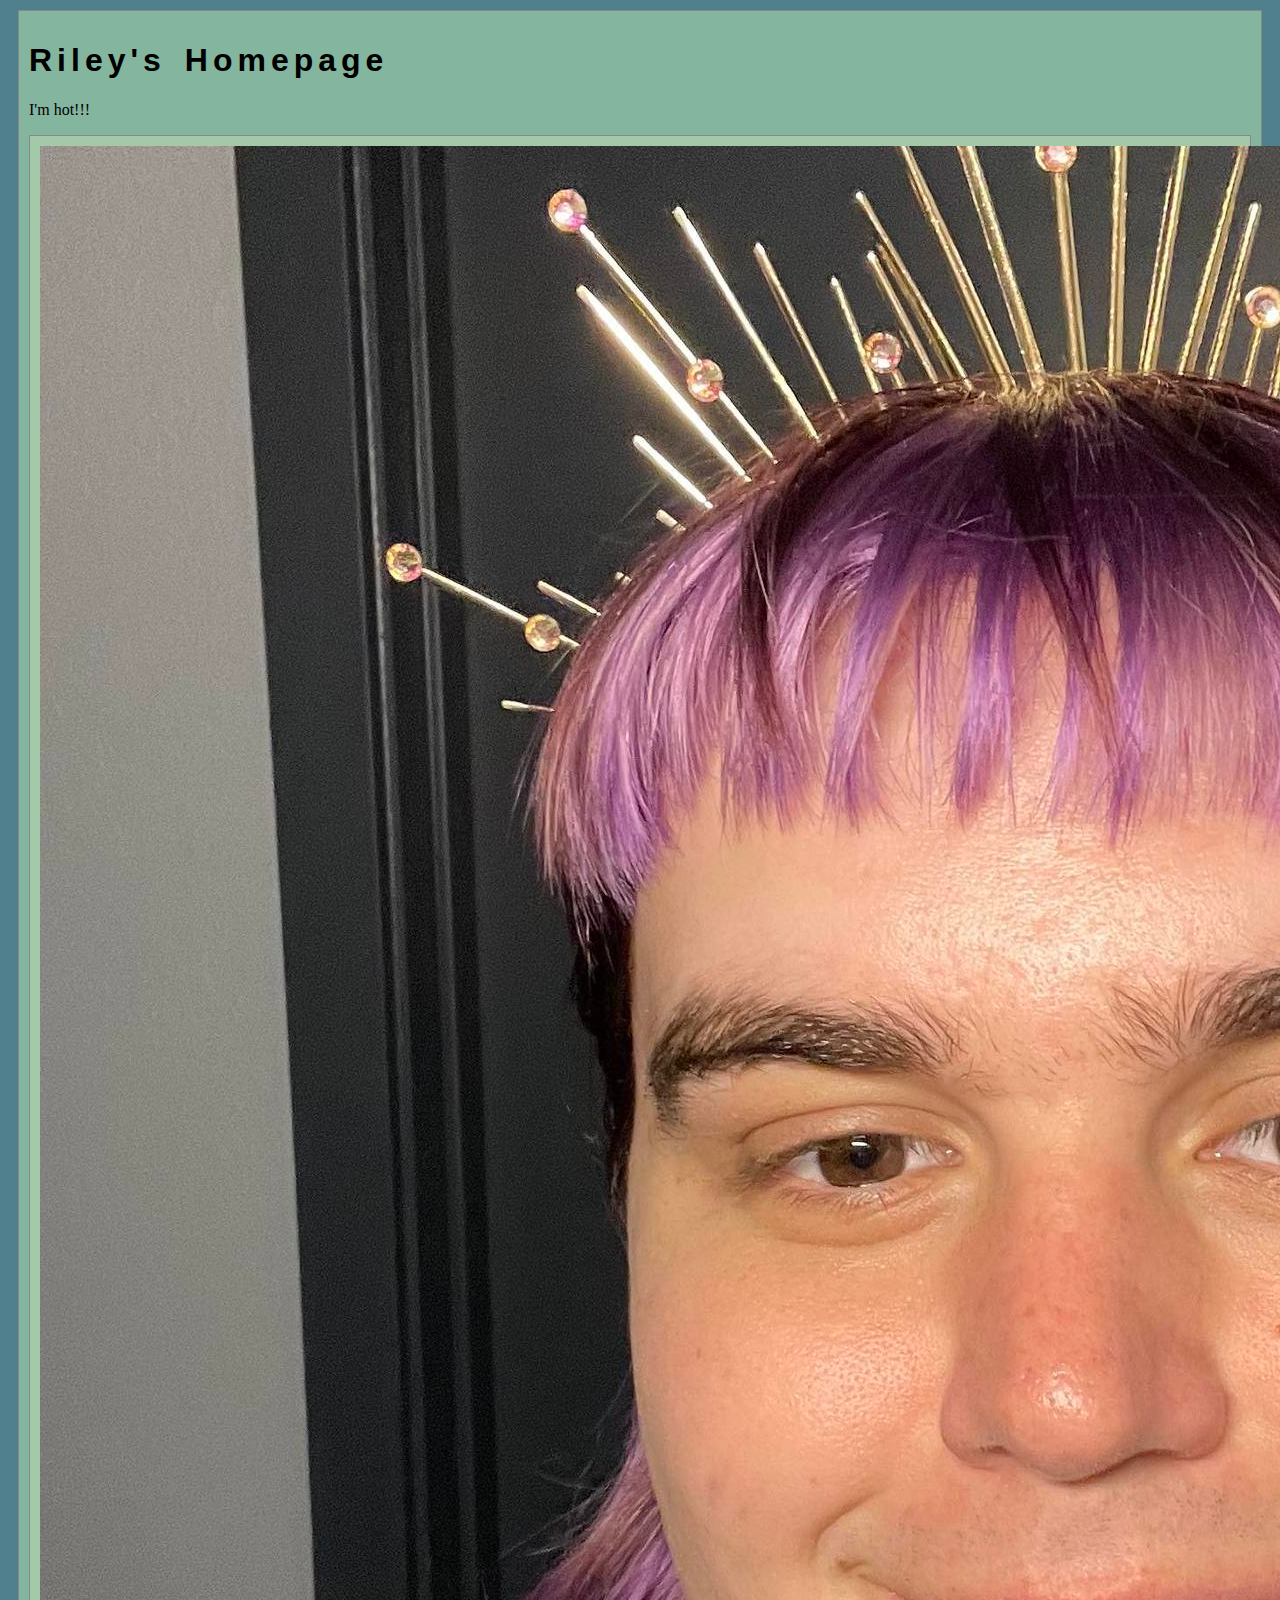
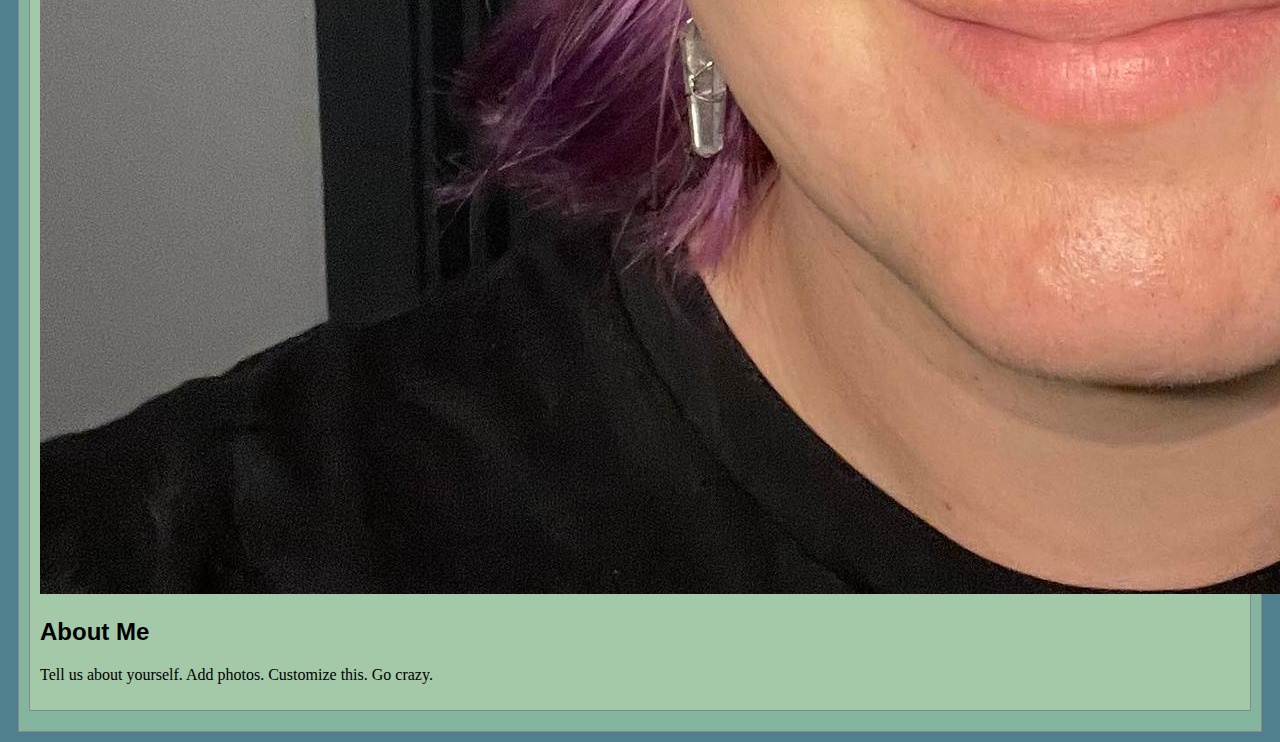
==== index.html @ 09867271 "Update index.html" ====
<!DOCTYPE html>
<html>
<head>
	<!-- This title is used for tabs and bookmarks -->
	<title>Riley's Homepage</title>

	<!-- Use UTF character set, a good idea with any webpage -->
	<meta charset="UTF-8" />
	<!-- Set viewport so page remains consistently scaled w narrow devices -->
	<meta name="viewport" content="width=device-width, initial-scale=1.0" />

	<!-- Include a sitewide CSS file for consistent styling across the site -->
	<link rel="stylesheet" type="text/css" href="css/site.css">
	<!-- Lab-specifc CSS file for any special styling of this particular page -->
	<link rel="stylesheet" type="text/css" href="css/homepage.css">
	<!-- Link to javascript file - DEFER waits until all elements are rendered -->

	<!-- <script type="text/javascript" src="./js/lab.js" DEFER></script> -->
</head>
<body>
	<!-- Style this page by changing the CSS in ../css/site.css or css/lab.css -->
	<main id="content">
		<section>
			<h1>Riley's Homepage</h1>
			<p>I'm hot!!!</p>
			<div class="minor-section">
					<!-- Note that all filenames use lowercase and no spaces -->
					<div class="my-portrait"> <img src="./img/my-portrait.jpg">
					<h2>About Me</h2>
					<p>Tell us about yourself. Add photos. Customize this. Go crazy.</p>
			</div>
		</section>
		<nav id="links">
			<!-- Put links to labs here. -->
		</nav>
	</main>
</body>
</html>
---- css/site.css ----
/* we can use a single css file to style all the files in our wwebsite */

/* you can pick your own background colors, text colors, and fonts */

/* we can select an html element tag, in this case "body" will apply to the whole document */
body {
  background-color: #50808E;
}

/* we can have rules apply to multiple elements at the same time with commas */
h1,h2,h3 {
  font-family: sans-serif;
}

/* and we can have rules that overlap other rules, both take effect */
h1 {
  letter-spacing: 5px;
  word-spacing: 5px;
  font-size: 200%;
}

/* the hashtag in a CSS selector selects an element by id, e.g., id="content" */
#content {
  margin: 10px;
  padding: 10px;
  border: solid 1px #888;
  background-color: #84B59F;
}

/* the period in a CSS selector selects an element by class, e.g., class="minor-section" */
.minor-section {
  padding: 10px;
  margin-bottom: 10px;
  border: solid 1px #888;
  background-color: #A3C9A8;
}

#my-portrait {
  width: 45px;
}
---- css/homepage.css ----
/* this css file will only style the homepage of our site */
#my-portrait {
  width: 45px;
}
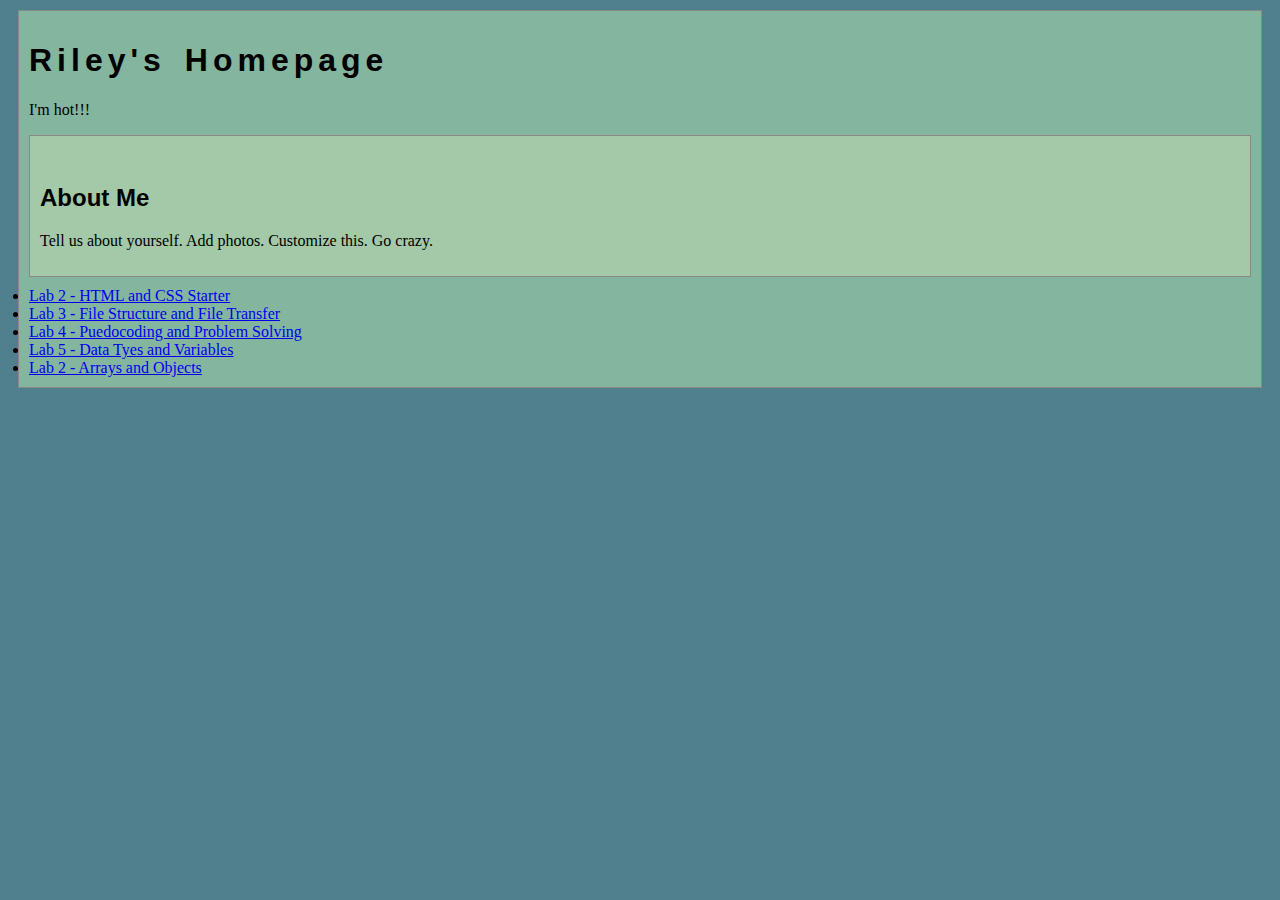
==== commit 3f5ff335: "Update index.html" ====
--- a/index.html
+++ b/index.html
@@ -25,12 +25,17 @@
 			<p>I'm hot!!!</p>
 			<div class="minor-section">
 					<!-- Note that all filenames use lowercase and no spaces -->
-					<div class="my-portrait"> <img src="./img/my-portrait.jpg">
+					<div class="my-portrait"> <img src="">
 					<h2>About Me</h2>
 					<p>Tell us about yourself. Add photos. Customize this. Go crazy.</p>
 			</div>
 		</section>
 		<nav id="links">
+			<li><a href="./lab2/index.html">Lab 2 - HTML and CSS Starter </a></li>
+			<li><a href="./lab3/index.html">Lab 3 - File Structure and File Transfer </a></li>
+			<li><a href="./lab4/index.html">Lab 4 - Puedocoding and Problem Solving </a></li>
+			<li><a href="./lab5/index.html">Lab 5 - Data Tyes and Variables </a></li>
+			<li><a href="./lab6/index.html">Lab 2 - Arrays and Objects </a></li>
 			<!-- Put links to labs here. -->
 		</nav>
 	</main>
--- a/css/site.css
+++ b/css/site.css
@@ -33,8 +33,4 @@
   margin-bottom: 10px;
   border: solid 1px #888;
   background-color: #A3C9A8;
-}
-
-#my-portrait {
-  width: 45px;
 }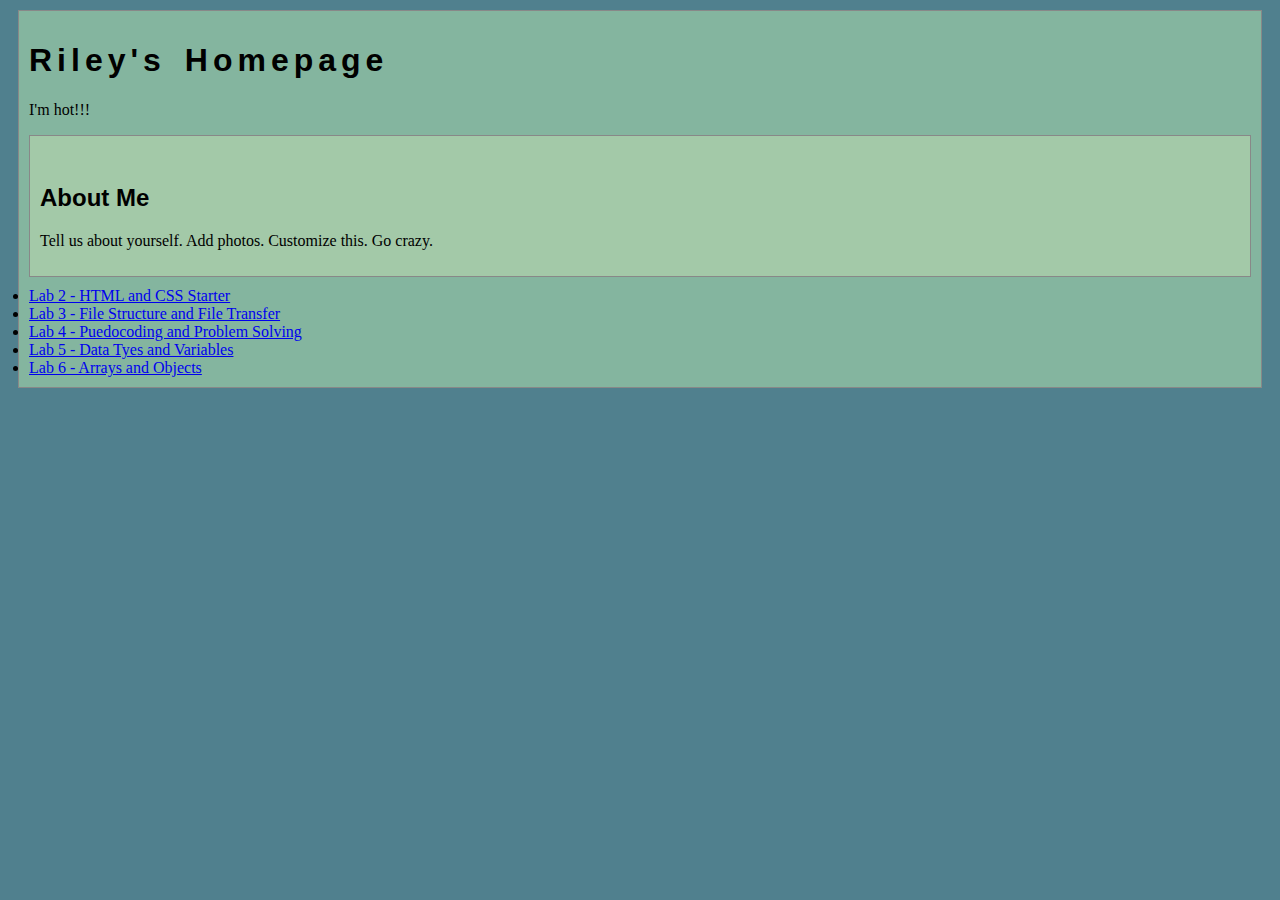
==== commit ff9fc51d: "Update index.html" ====
--- a/index.html
+++ b/index.html
@@ -35,7 +35,7 @@
 			<li><a href="./lab3/index.html">Lab 3 - File Structure and File Transfer </a></li>
 			<li><a href="./lab4/index.html">Lab 4 - Puedocoding and Problem Solving </a></li>
 			<li><a href="./lab5/index.html">Lab 5 - Data Tyes and Variables </a></li>
-			<li><a href="./lab6/index.html">Lab 2 - Arrays and Objects </a></li>
+			<li><a href="./lab6/index.html">Lab 6 - Arrays and Objects </a></li>
 			<!-- Put links to labs here. -->
 		</nav>
 	</main>
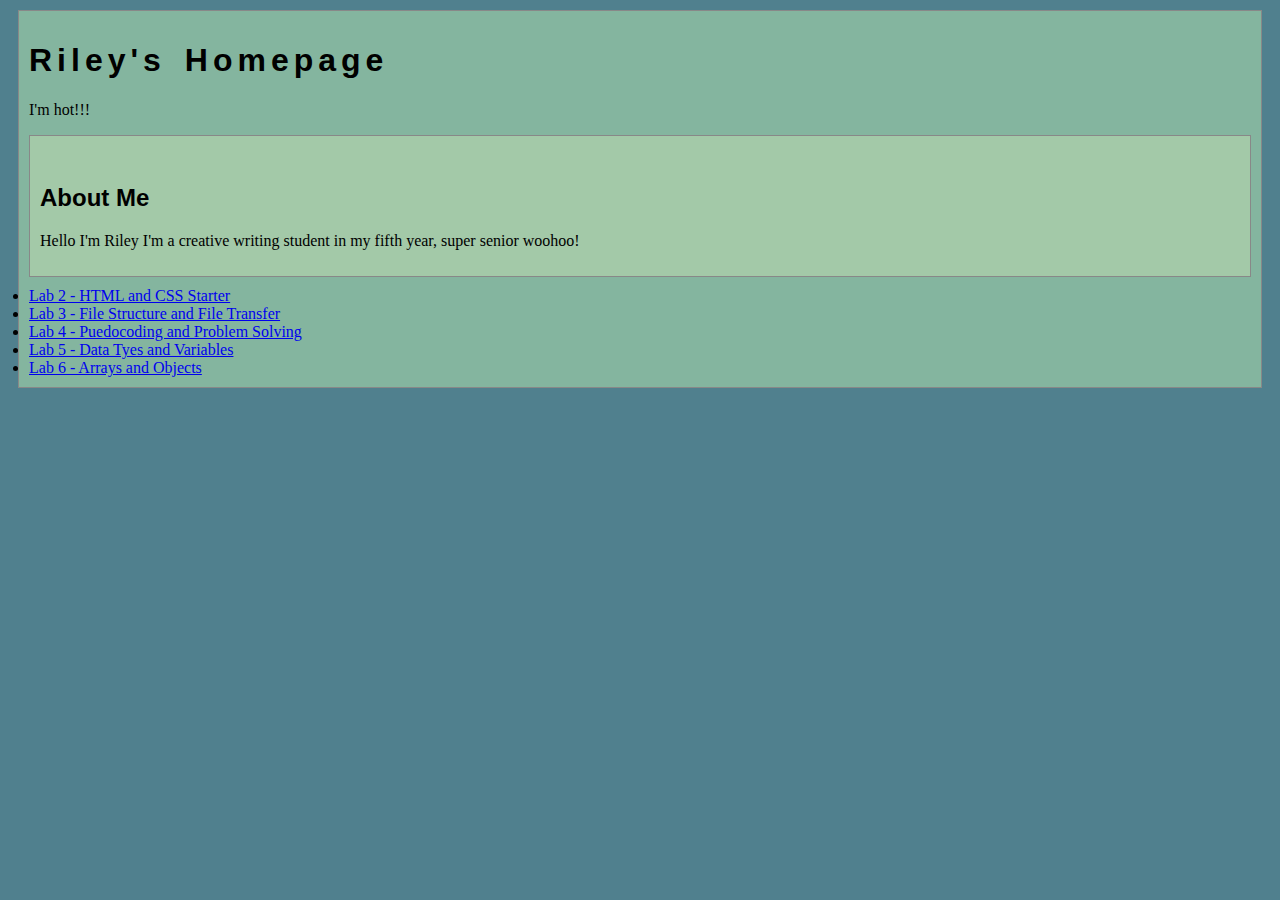
==== commit 58b0982c: "Update index.html" ====
--- a/index.html
+++ b/index.html
@@ -27,7 +27,7 @@
 					<!-- Note that all filenames use lowercase and no spaces -->
 					<div class="my-portrait"> <img src="">
 					<h2>About Me</h2>
-					<p>Tell us about yourself. Add photos. Customize this. Go crazy.</p>
+					<p>Hello I'm Riley I'm a creative writing student in my fifth year, super senior woohoo!</p>
 			</div>
 		</section>
 		<nav id="links">
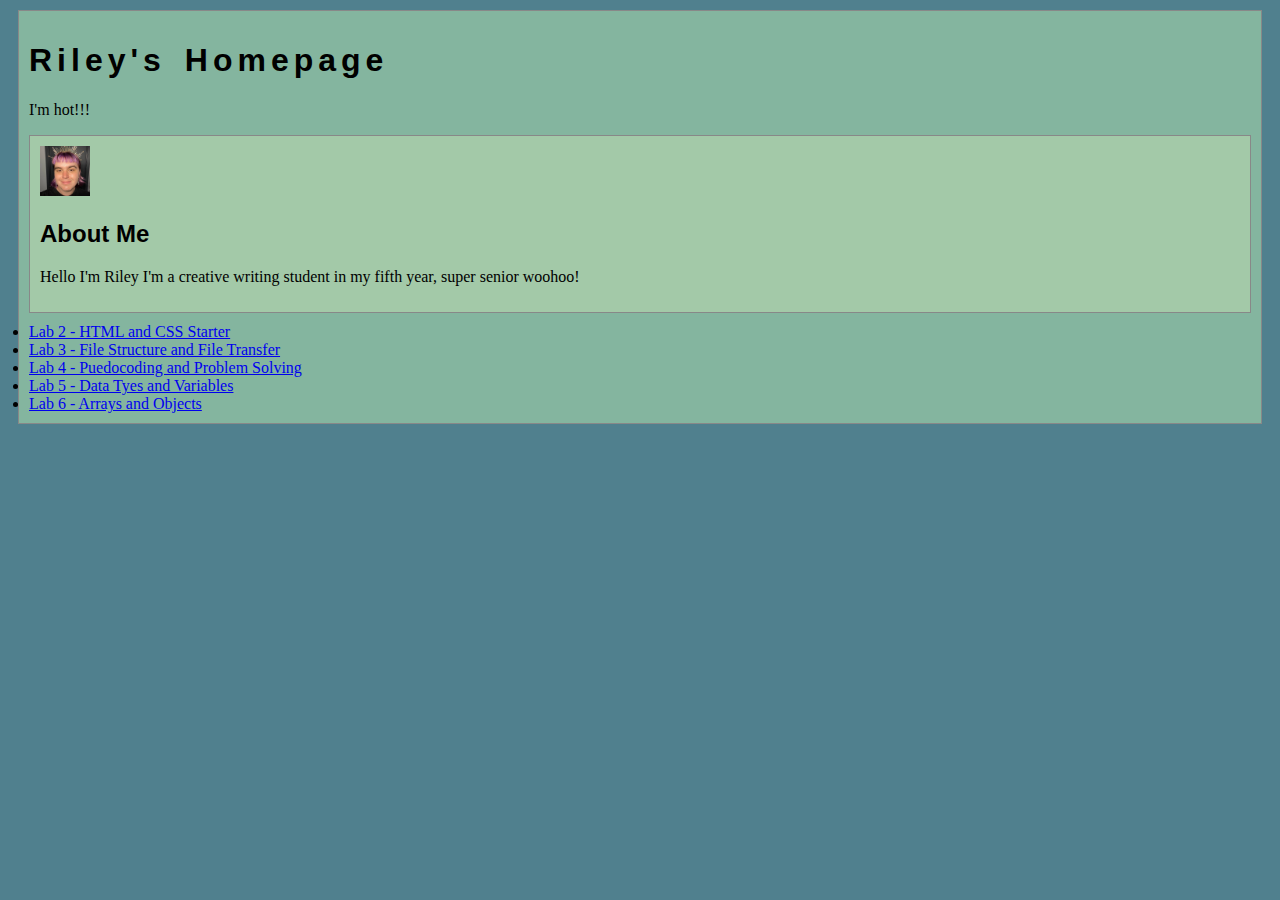
==== commit b2194e17: "Update index.html" ====
--- a/index.html
+++ b/index.html
@@ -25,7 +25,7 @@
 			<p>I'm hot!!!</p>
 			<div class="minor-section">
 					<!-- Note that all filenames use lowercase and no spaces -->
-					<div class="my-portrait"> <img src="">
+					<div class="my-portrait"> <img src="img/my-portrait.jpg" width="50px">
 					<h2>About Me</h2>
 					<p>Hello I'm Riley I'm a creative writing student in my fifth year, super senior woohoo!</p>
 			</div>
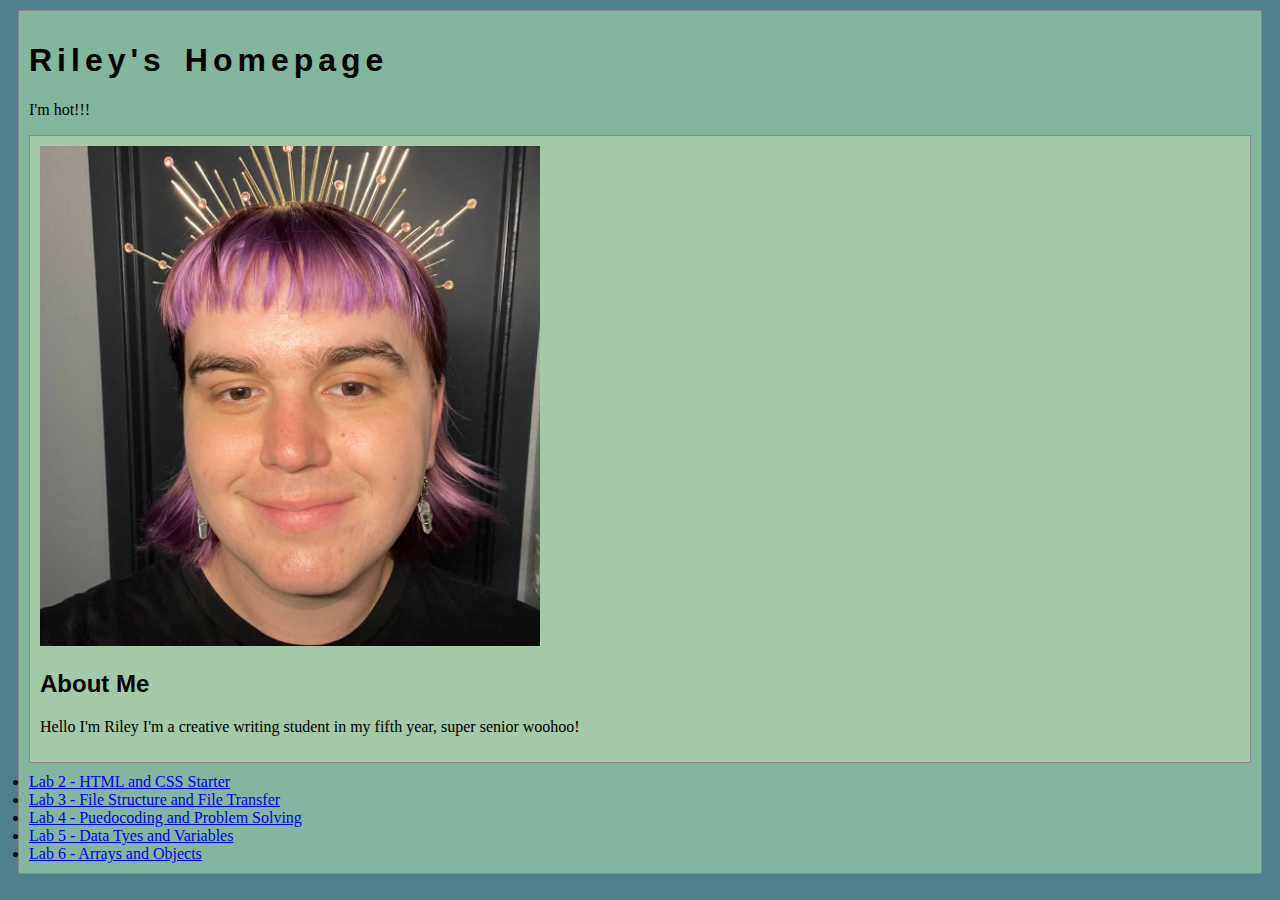
==== commit 3ecf3f7c: "Update index.html" ====
--- a/index.html
+++ b/index.html
@@ -25,7 +25,7 @@
 			<p>I'm hot!!!</p>
 			<div class="minor-section">
 					<!-- Note that all filenames use lowercase and no spaces -->
-					<div class="my-portrait"> <img src="img/my-portrait.jpg" width="50px">
+					<div class="my-portrait"> <img src="img/my-portrait.jpg" width="500px">
 					<h2>About Me</h2>
 					<p>Hello I'm Riley I'm a creative writing student in my fifth year, super senior woohoo!</p>
 			</div>
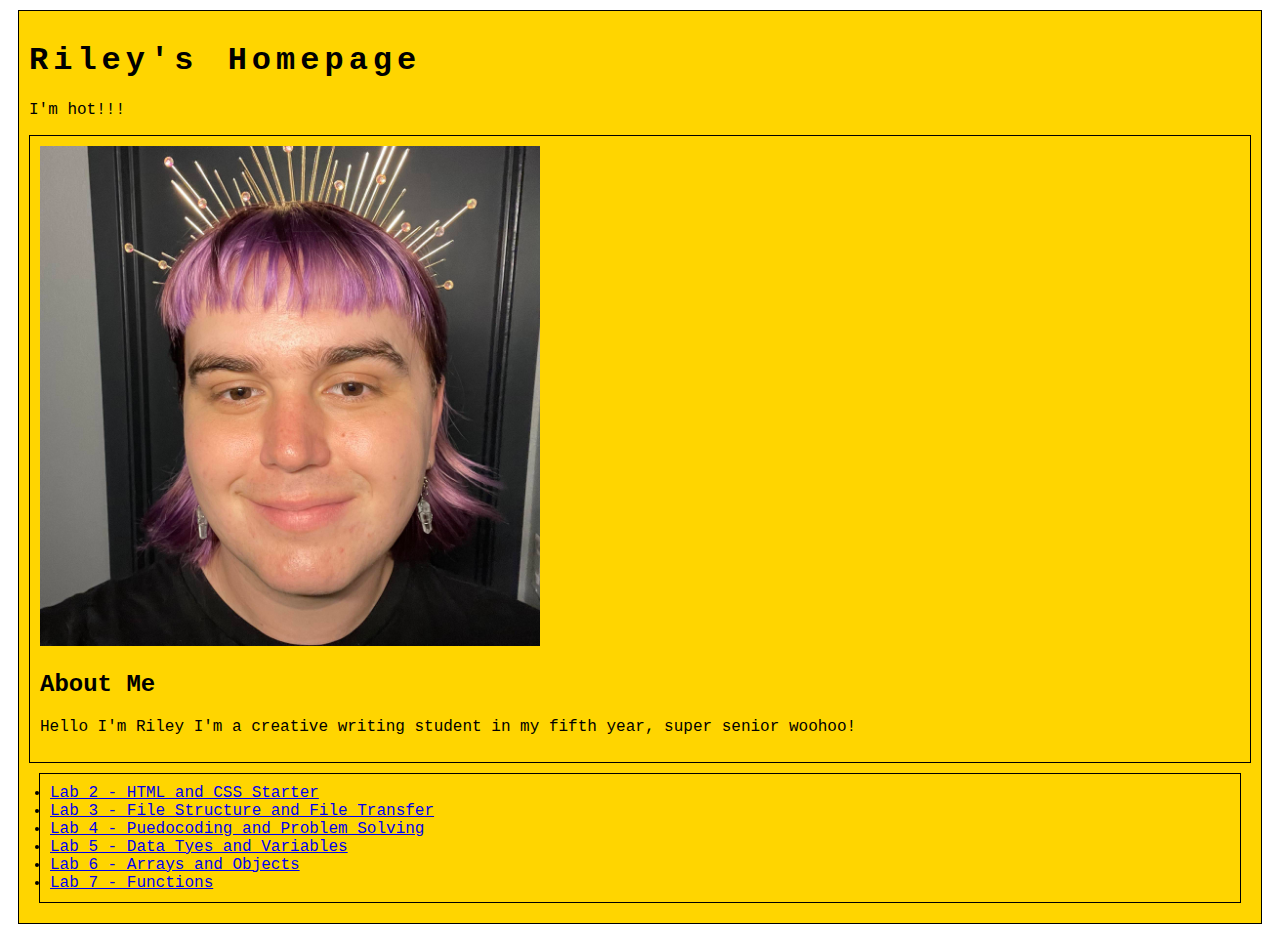
==== commit da7a3b5f: "lab7" ====
--- a/index.html
+++ b/index.html
@@ -36,6 +36,7 @@
 			<li><a href="./lab4/index.html">Lab 4 - Puedocoding and Problem Solving </a></li>
 			<li><a href="./lab5/index.html">Lab 5 - Data Tyes and Variables </a></li>
 			<li><a href="./lab6/index.html">Lab 6 - Arrays and Objects </a></li>
+			<li><a href="./lab7/index.html">Lab 7 - Functions</a></li>
 			<!-- Put links to labs here. -->
 		</nav>
 	</main>
--- a/css/site.css
+++ b/css/site.css
@@ -4,16 +4,16 @@
 
 /* we can select an html element tag, in this case "body" will apply to the whole document */
 body {
-  background-color: #50808E;
+  background-color: #ffffff;
 }
 
 /* we can have rules apply to multiple elements at the same time with commas */
 h1,h2,h3 {
-  font-family: sans-serif;
+  font-family: 'Courier New', Courier, monospace;
 }
-
 /* and we can have rules that overlap other rules, both take effect */
 h1 {
+  font-family: 'Courier New', Courier, monospace;
   letter-spacing: 5px;
   word-spacing: 5px;
   font-size: 200%;
@@ -21,16 +21,26 @@
 
 /* the hashtag in a CSS selector selects an element by id, e.g., id="content" */
 #content {
+  font-family: 'Courier New', Courier, monospace;
   margin: 10px;
   padding: 10px;
-  border: solid 1px #888;
-  background-color: #84B59F;
+  border: solid 1px #000000;
+  background-color: #ffd500;
 }
 
 /* the period in a CSS selector selects an element by class, e.g., class="minor-section" */
 .minor-section {
+  font-family: 'Courier New', Courier, monospace;
   padding: 10px;
   margin-bottom: 10px;
-  border: solid 1px #888;
-  background-color: #A3C9A8;
+  border: solid 1px #000000;
+  background-color: #ffd500;
+}
+
+nav {
+  font-family:'Courier New', Courier, monospace;
+  margin: 10px;
+  padding: 10px;
+  border: solid 1px #000000;
+  background-color: #ffd500;
 }--- a/css/homepage.css
+++ b/css/homepage.css
@@ -1,4 +1 @@
-/* this css file will only style the homepage of our site */
-#my-portrait {
-  width: 45px;
-}
+/* this css file will only style the homepage of our site */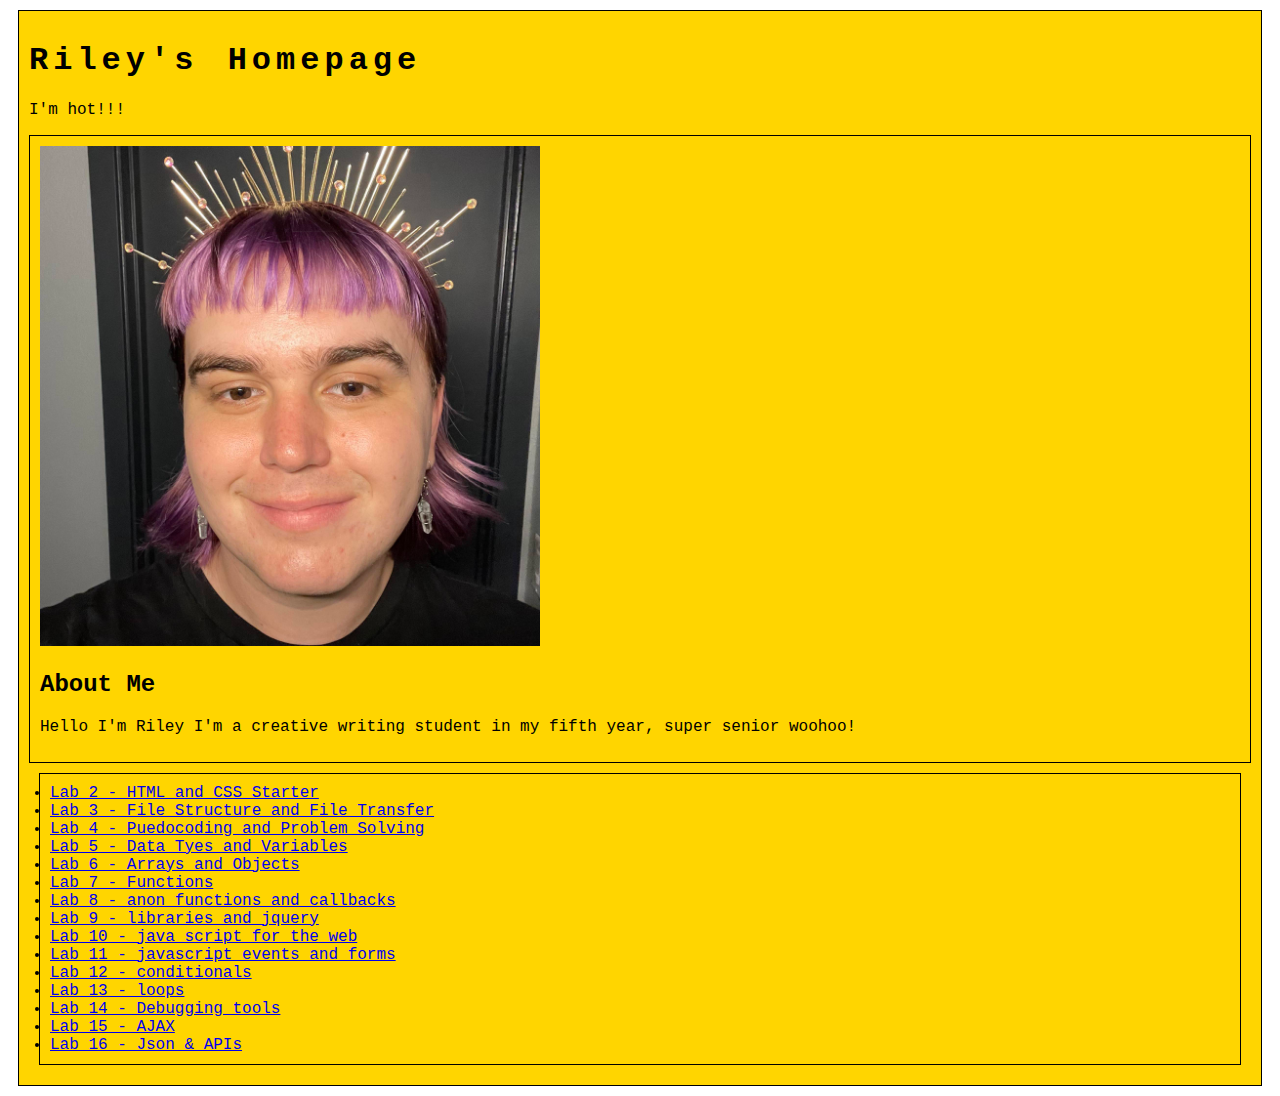
==== commit 19a1f095: "queen" ====
--- a/index.html
+++ b/index.html
@@ -37,6 +37,15 @@
 			<li><a href="./lab5/index.html">Lab 5 - Data Tyes and Variables </a></li>
 			<li><a href="./lab6/index.html">Lab 6 - Arrays and Objects </a></li>
 			<li><a href="./lab7/index.html">Lab 7 - Functions</a></li>
+			<li><a href="./lab8/index.html">Lab 8 - anon functions and callbacks</a></li>
+			<li><a href="./lab9/index.html">Lab 9 - libraries and jquery</a></li>
+			<li><a href="./lab10/index.html">Lab 10 - java script for the web</a></li>
+			<li><a href="./lab11/index.html">Lab 11 - javascript events and forms</a></li>
+			<li><a href="./lab12/index.html">Lab 12 - conditionals</a></li>
+			<li><a href="./lab13/index.html">Lab 13 - loops</a></li>
+			<li><a href="./lab14/index.html">Lab 14 - Debugging tools</a></li>
+			<li><a href="./lab15/index.html">Lab 15 - AJAX</a></li>
+			<li><a href="./lab16/index.html">Lab 16 - Json & APIs</a></li>
 			<!-- Put links to labs here. -->
 		</nav>
 	</main>
